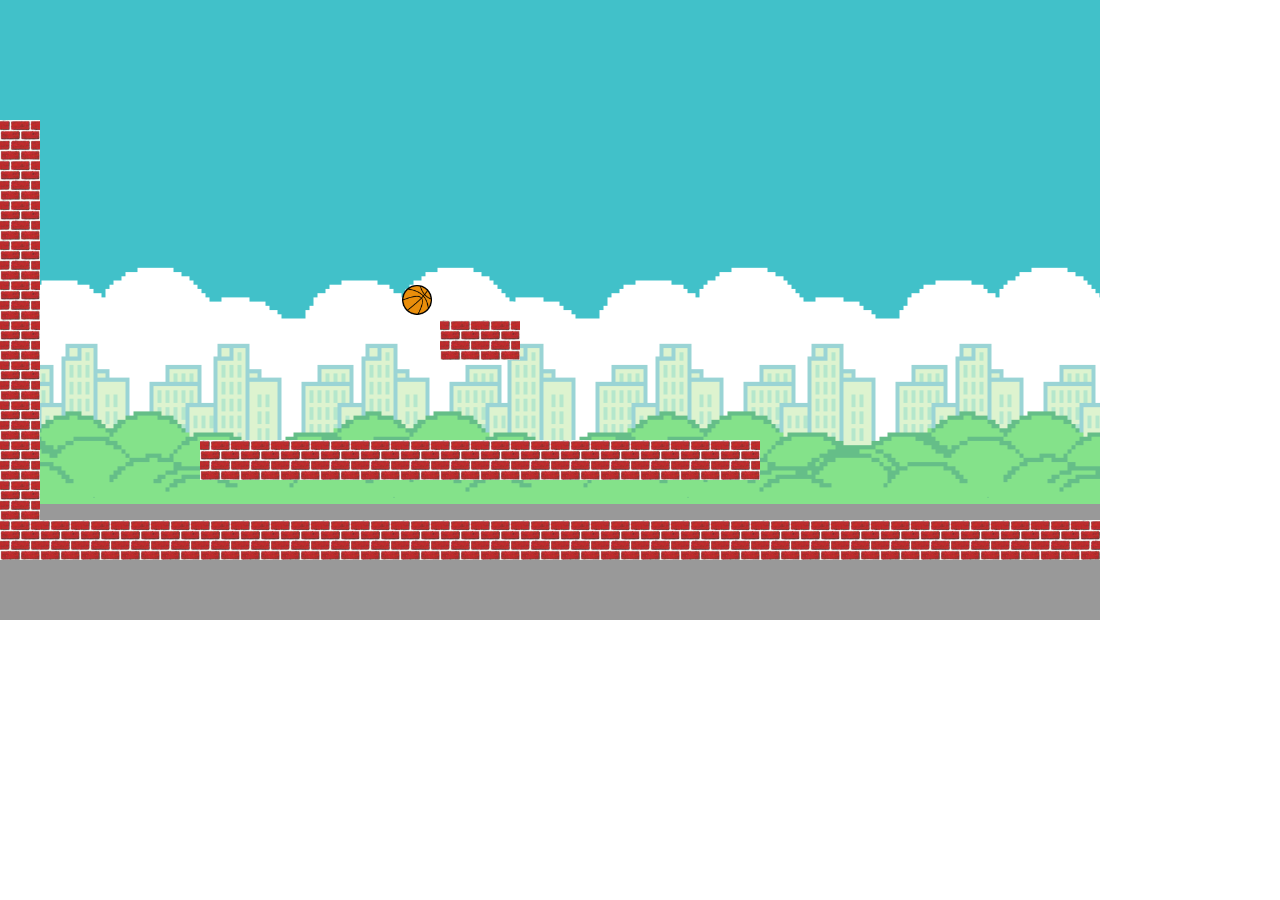
==== index3.html @ b600d0e1 "Римшин лох + game" ====
<!DOCTYPE html>
<html>
	<head>
		<meta http-equiv="Content-Type" content="text/html; charset=utf-8"/>
		<meta name="viewport" content="width=device-width,user-scalable=no"/>
		<title></title>
	</head>
	<body>

		<script type="text/javascript" src="pointjs_0.2.0.9.js"></script>

		<script type="text/javascript">

			var pjs = new PointJS(1100, 620, {backgroundColor: '#999999'})
			var game = pjs.game;
			var presets = pjs.presets;

			pjs.mouseControl.initControl();
			pjs.keyControl.initControl();

			var OOP = pjs.OOP;

			var player = game.newImageObject({
				file : "ball.png",
				x : 402,
				y : 20,
				w : 30,
				h : 30,
			})

			var fon = game.newImageObject({
				file : "1.png",
				x : 0,
				y : 0,
			});

			var map1 = {
				width : 40,
				height : 40,
				level : [
					'',
					'',
					'',
					'1                           1',
					'1                           1',
					'1                           1',
					'1                           1',
					'1                           1',
					'1          11               1',
					'1                           1',
					'1                           1',
					'1    11111111111111         1',
					'1                           1',
					'11111111111111111111111111111',
				]
			};

			var map = [];
			var eat = [];

			OOP.forArr(map1.level, function(string, y){
				OOP.forArr(string, function(el, x) {
					if (el == '1') {
						map.push(game.newImageObject({
							file : "block.jpg",
							x : x * map1.width,
							y : y * map1.height,
							w : 40,
							h : 40,
						})
					)}
					if (el == '2') {
						map.push(game.newImageObject({
							file : "coin.png",
							x : x * map1.width,
							y : y * map1.height,
							w : 40,
							h : 30,
						})
					)}
				})
			})

			var count = 0;

			var r = pjs.math.random;
			var WH = pjs.game.getWH();
			var W=WH.w;
			var H=WH.h;
			var wall = [];
			var DX = 0;
			var DY =0;

			var generate = function() {

				for (var i = 0; i<5; i++) {

					DX += r(300, 700);
					DY += r(-110, 110);

					wall.push(
						game.newImageObject({
							file : "3.png",
							x : DX + W,
							y : 340 - DY,
						}));

					wall.push(
						game.newImageObject({
							file : "3.png",
							x : DX + W,
							y : -720 - DY,
							angle: 180
						}));
				};
			};

			game.newLoop('myGame', function () {
				pjs.presets.bgCycle(fon, -2);
				generate();
				fon.draw();
				player.draw();
				OOP.drawArr(map);
				OOP.drawArr(eat);

				presets.physicsMoveInit(player, 3, 9.8, 0.02, 0, 0, 0.3, 3, 1, 0, ["D", "RIGHT"], ["A", "LEFT"], ["W"], ["LEFT"] );
				for (var i in map) {
					presets.physicsMoveCollision(map[i])
				}
				presets.physicsMove(); 


				for (var i in wall) {
					wall[i].x -=4;

					if (wall[i].x + wall[i].w < 0 && wall[i].y>0) {
						var G = r(-110, 110);
						count++;
					}

					if (wall[i].x + wall[i].w <0) {
						wall[i].x = 2400;

        				if (wall[i].y>0) {
        					wall[i].y = 340 - G;
        				}

						if (wall[i].y<0) {
							wall[i].y = -720 - G;
						}
					}

    				if (player.isStaticIntersect(wall[i].getStaticBox())) {
    					// game.setLoop('menu');
    				}
    				wall[i].draw();
    			}
			})

			game.setLoop('myGame');
			game.start();

		</script>

	</body>
</html>
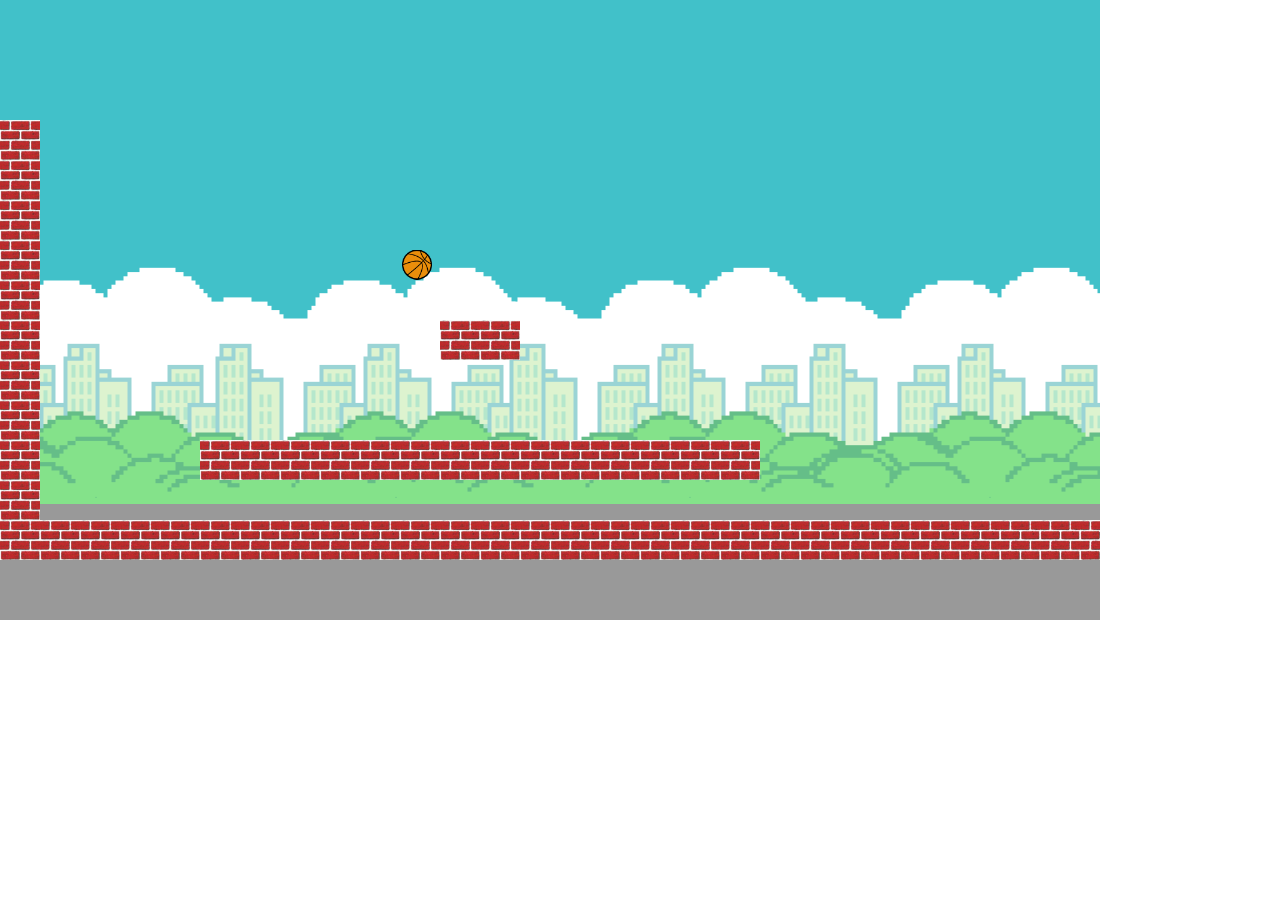
==== commit bf14eac1: "Нет столбам" ====
--- a/index3.html
+++ b/index3.html
@@ -91,33 +91,8 @@
 			var DX = 0;
 			var DY =0;
 
-			var generate = function() {
-
-				for (var i = 0; i<5; i++) {
-
-					DX += r(300, 700);
-					DY += r(-110, 110);
-
-					wall.push(
-						game.newImageObject({
-							file : "3.png",
-							x : DX + W,
-							y : 340 - DY,
-						}));
-
-					wall.push(
-						game.newImageObject({
-							file : "3.png",
-							x : DX + W,
-							y : -720 - DY,
-							angle: 180
-						}));
-				};
-			};
-
 			game.newLoop('myGame', function () {
 				pjs.presets.bgCycle(fon, -2);
-				generate();
 				fon.draw();
 				player.draw();
 				OOP.drawArr(map);
@@ -128,33 +103,6 @@
 					presets.physicsMoveCollision(map[i])
 				}
 				presets.physicsMove(); 
-
-
-				for (var i in wall) {
-					wall[i].x -=4;
-
-					if (wall[i].x + wall[i].w < 0 && wall[i].y>0) {
-						var G = r(-110, 110);
-						count++;
-					}
-
-					if (wall[i].x + wall[i].w <0) {
-						wall[i].x = 2400;
-
-        				if (wall[i].y>0) {
-        					wall[i].y = 340 - G;
-        				}
-
-						if (wall[i].y<0) {
-							wall[i].y = -720 - G;
-						}
-					}
-
-    				if (player.isStaticIntersect(wall[i].getStaticBox())) {
-    					// game.setLoop('menu');
-    				}
-    				wall[i].draw();
-    			}
 			})
 
 			game.setLoop('myGame');
